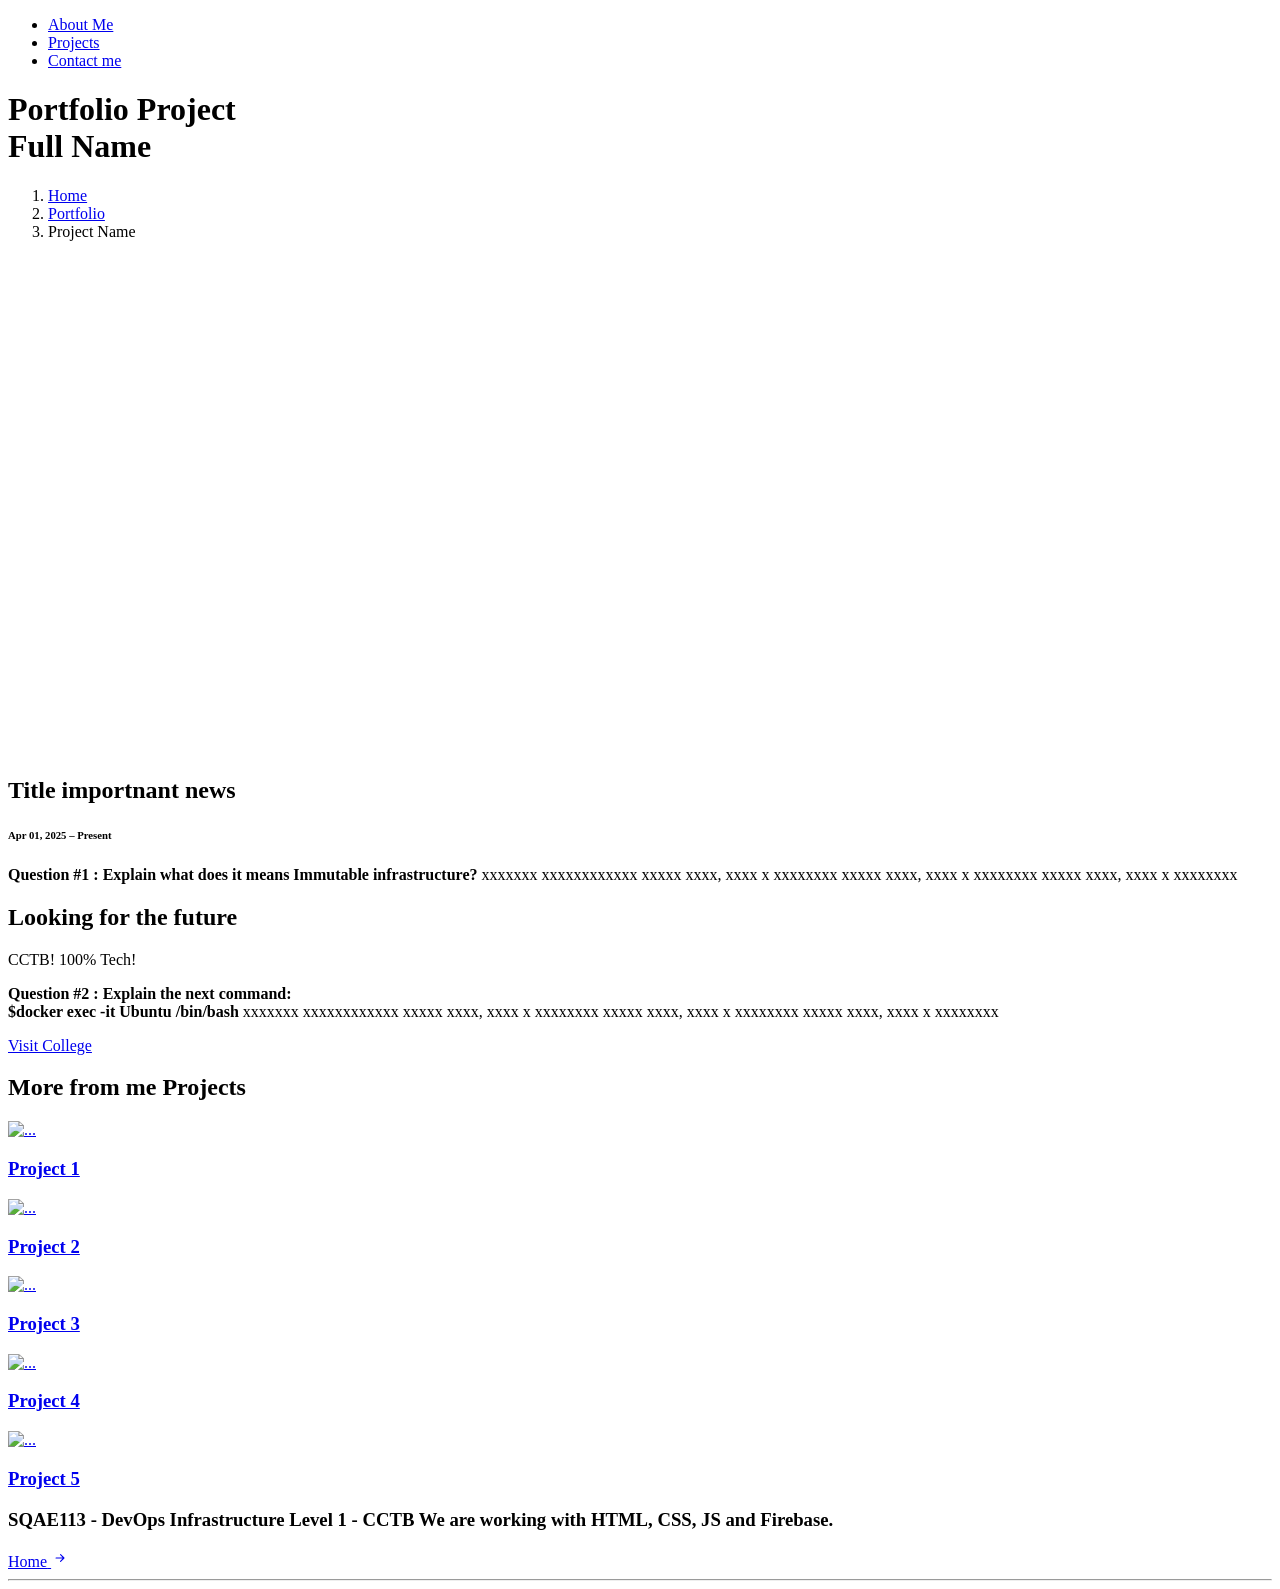
==== projects.html @ 4a060589 "Final Exam SQA113" ====
<!--
Final Exam
SQAE113 - DevOps Infrastructure Level 1
Prof: Washington Valencia
Jul 2025
-->
<!DOCTYPE html>
<html lang="en">

<head>
	<meta charset="UTF-8">
	<meta name="viewport" content="width=device-width, initial-scale=1.0">
	<meta name="description" content="Final Exam SQA113G1 - DevOps Infrastructure Level 1 July 2025">
	<title>SQA113G1 - DevOps Infrastructure Level 1 - CCTB</title>
	<!-- Link CSS files -->
	<link rel="stylesheet" href="css/core.min.css" />
	<link rel="stylesheet" href="css/vendor_bundle.min.css" />
	<!-- Link favicon-->
	<link rel="shortcut icon" type="image/x-icon"
		href="https://canvascctb.s3.ca-central-1.amazonaws.com/account_1/attachments/95/CCTB_favicon.ico" />

	<!-- Link Firebase JS -->
	<script src="https://www.gstatic.com/firebasejs/10.7.0/firebase-app.js"></script>
	<script src="https://www.gstatic.com/firebasejs/4.5.2/firebase.js"></script>

</head>

<body>

	<div id="wrapper">


		<!-- Header -->
		<header id="header" class="shadow-xs">

			<!-- Navbar -->
			<div class="container position-relative">

				<nav class="navbar navbar-expand-lg navbar-light justify-content-lg-between justify-content-md-inherit">

					<div class="align-items-start">
						<ul class="navbar-nav" id="menuTab">

							<li class="nav-item dropdown">
								<a href="home.html" id="mainNavBlog" class="nav-link" data-bs-toggle="dropdown"
									aria-haspopup="true" aria-expanded="false">
									About Me
								</a>
							</li>

							<li class="nav-item dropdown">
								<a href="projects.html" id="mainNavBlog" class="nav-link" data-bs-toggle="dropdown"
									aria-haspopup="true" aria-expanded="false">
									Projects
								</a>
							</li>

							<li class="nav-item dropdown">
								<a href="options.html" id="mainNavBlog" class="nav-link" data-bs-toggle="dropdown"
									aria-haspopup="true" aria-expanded="false">
									Contact me
								</a>
							</li>



						</ul>
				</nav>
			</div>
		</header>



		<!-- PAGE TITLE -->
		<div class="container pt-6">

			<h1 class="display-5 fw-bold">
				Portfolio Project <div class="text-danger">Full Name </div>
			</h1>

			<nav aria-label="breadcrumb">
				<ol class="breadcrumb fs-6">
					<li class="breadcrumb-item"><a href="#">Home</a></li>
					<li class="breadcrumb-item"><a href="#">Portfolio</a></li>
					<li class="breadcrumb-item active" aria-current="page">Project Name</li>
				</ol>
			</nav>

		</div>
		<!-- /PAGE TITLE -->




		<!-- -->
		<div class="section">
			<div class="container">

				<div class="row">

					<div class="col-12 col-lg-8 mb-5">

						<div class="swiper-container text-white p-0 overflow-hidden" style="height: 500px;">

							<div class="swiper-wrapper h-100">

								<!-- slide -->
								<div class="lazy h-100 swiper-slide bg-white overlay-dark overlay-opacity-1 d-middle bg-cover rounded-xl overflow-hidden"
									style="background-image:url('images/img.jpg')">
								</div>

							</div>

						</div>
						<!-- /SWIPER -->

					</div>


					<div class="col-12 col-lg-4 mb-5">

						<div class="p-4 p-0-xs shadow-md shadow-none-xs rounded">
							<h2 class="h4 fw-bold m-0">
								Title importnant news
							</h2>
							<h6 class="fw-normal mb-4">
								Apr 01, 2025 &ndash; Present
							</h6>

							<p>
								<strong>Question #1 : Explain what does it means Immutable infrastructure?</strong>
								xxxxxxx xxxxxxxxxxxx
								xxxxx xxxx, xxxx x xxxxxxxx
								xxxxx xxxx, xxxx x xxxxxxxx
								xxxxx xxxx, xxxx x xxxxxxxx
							</p>

							<div class="border-start border-primary border-3 py-1 px-3 my-5">
								<h2 class="mb-0 h5">Looking for the future</h2>
								<p class="mb-0 text-gray-500">CCTB! 100% Tech!</p>
							</div>

							<p>
								<strong>Question #2 : Explain the next command: <br> $docker exec -it Ubuntu
									/bin/bash</strong>
								xxxxxxx xxxxxxxxxxxx
								xxxxx xxxx, xxxx x xxxxxxxx
								xxxxx xxxx, xxxx x xxxxxxxx
								xxxxx xxxx, xxxx x xxxxxxxx
							</p>

							<div class="mt-5">
								<a href="https://www.canadianctb.ca/" target="unsplash" rel="noopener"
									class="btn btn-lg btn-outline-dark shadow-none w-100">
									Visit College
								</a>
							</div>
						</div>

					</div>

				</div>

			</div>

			<!-- / -->

		</div>




		<!-- -->
		<div class="section bg-theme-color-light">
			<div class="container">


				<h2 class="display-5 fw-bold text-center">
					More from me <span class="typed text-primary"> Projects </span>
				</h2>




				<div class="row py-5">

					<div class="col-4">
						<a href="#" class="w-25 p-2 shadow-md rounded text-center text-decoration-none">
							<img class="img-fluid rounded w-100" src="images/project1.jpg" alt="...">
							<h3 class="h6 my-3 w-100">
								<span class="text-dark">Project 1</span>
							</h3>
						</a>
					</div>

					<div class="col-4">
						<a href="#" class="w-25 p-2 shadow-md rounded text-center text-decoration-none">
							<img class="img-fluid rounded w-100" src="images/project2.jpg" alt="...">
							<h3 class="h6 my-3 w-100">
								<span class="text-dark">Project 2</span>
							</h3>
						</a>
					</div>

					<div class="col-4">
						<a href="#" class="w-25 p-2 shadow-md rounded text-center text-decoration-none">
							<img class="img-fluid rounded w-100" src="images/project3.jpg" alt="...">
							<h3 class="h6 my-3 w-100">
								<span class="text-dark">Project 3</span>
							</h3>
						</a>
					</div>

					<div class="col-6">
						<a href="#" class="w-25 p-2 shadow-md rounded text-center text-decoration-none">
							<img class="img-fluid rounded w-100" src="images/project4.jpg" alt="...">
							<h3 class="h6 my-3 w-100">
								<span class="text-dark">Project 4</span>
							</h3>
						</a>
					</div>

					<div class="col-6">
						<a href="#" class="w-25 p-2 shadow-md rounded text-center text-decoration-none">
							<img class="img-fluid rounded w-100" src="images/project5.jpg" alt="...">
							<h3 class="h6 my-3 w-100">
								<span class="text-dark">Project 5</span>
							</h3>
						</a>
					</div>




				</div>

			</div>

		</div>
		<!-- / -->



		<!-- Footer -->
		<footer id="footer" class="bg-gray-900 text-white">

			<!-- footer cta -->
			<div class="container tet-white py-5 d-lg-flex flex-row align-items-lg-center">

				<div class="row g-4 align-items-center">
					<h3 class="col-lg-6 h2 mb-0">
						SQAE113 - DevOps Infrastructure Level 1 - CCTB
						We are working with HTML, CSS, JS and Firebase.
					</h3>
					<div class="col text-lg-end">
						<a href="home.html" target="_blank" rel="noopener"
							class="btn btn-warning rounded-pill d-inline-flex align-items-center px-4">
							<span class="text-dark me-2">Home</span>
							<svg width="18px" height="18px" xmlns="http://www.w3.org/2000/svg" fill="currentColor"
								class="bi bi-arrow-right-short" viewBox="0 0 16 16">
								<path fill-rule="evenodd"
									d="M4 8a.5.5 0 0 1 .5-.5h5.793L8.146 5.354a.5.5 0 1 1 .708-.708l3 3a.5.5 0 0 1 0 .708l-3 3a.5.5 0 0 1-.708-.708L10.293 8.5H4.5A.5.5 0 0 1 4 8z">
								</path>
							</svg>
						</a>
					</div>
				</div>

			</div>
			<!-- /footer cta -->

			<!-- line divider -->
			<hr class="bg-gray-500 my-0 container">



		</footer>
		<!-- /Footer -->

	</div><!-- /#wrapper -->

</body>

</html>
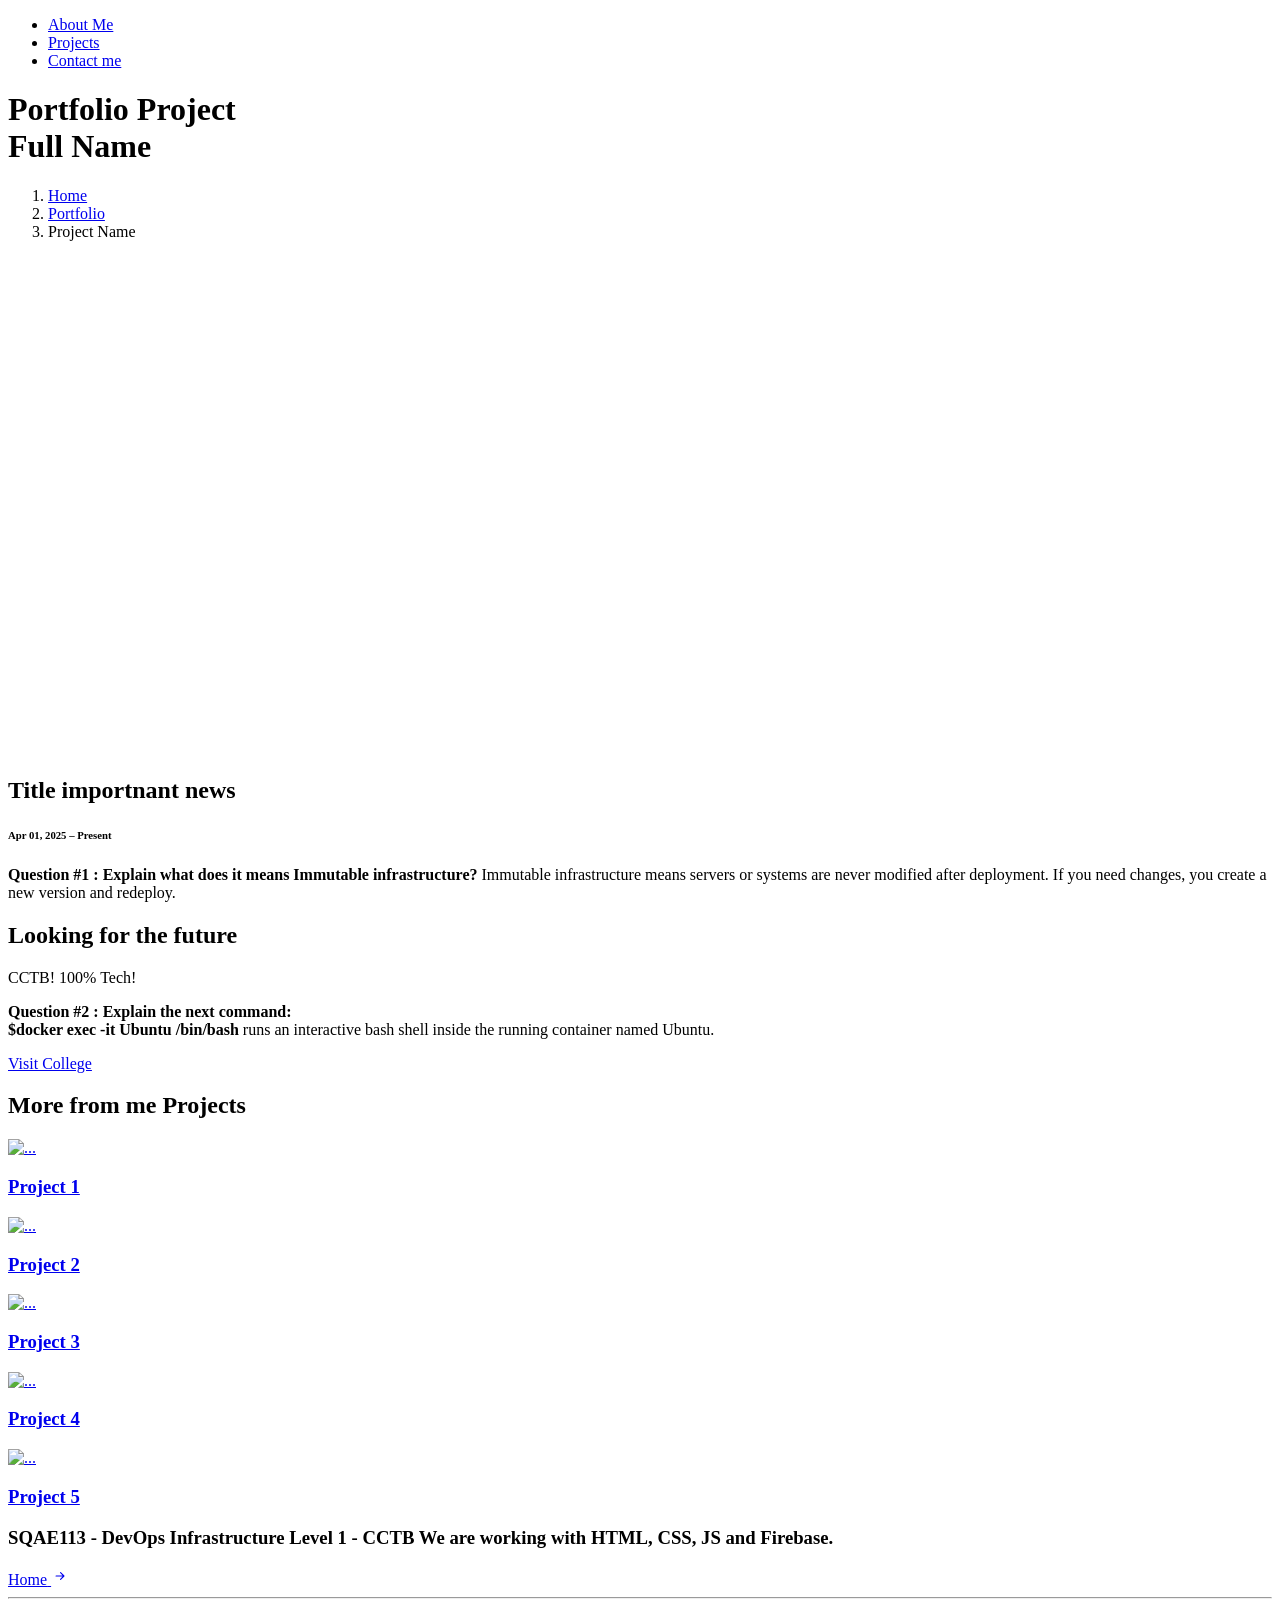
==== commit 167b8a06: "Added my name and answer questions" ====
--- a/projects.html
+++ b/projects.html
@@ -129,10 +129,7 @@
 
 							<p>
 								<strong>Question #1 : Explain what does it means Immutable infrastructure?</strong>
-								xxxxxxx xxxxxxxxxxxx
-								xxxxx xxxx, xxxx x xxxxxxxx
-								xxxxx xxxx, xxxx x xxxxxxxx
-								xxxxx xxxx, xxxx x xxxxxxxx
+								Immutable infrastructure means servers or systems are never modified after deployment. If you need changes, you create a new version and redeploy.
 							</p>
 
 							<div class="border-start border-primary border-3 py-1 px-3 my-5">
@@ -143,10 +140,7 @@
 							<p>
 								<strong>Question #2 : Explain the next command: <br> $docker exec -it Ubuntu
 									/bin/bash</strong>
-								xxxxxxx xxxxxxxxxxxx
-								xxxxx xxxx, xxxx x xxxxxxxx
-								xxxxx xxxx, xxxx x xxxxxxxx
-								xxxxx xxxx, xxxx x xxxxxxxx
+									runs an interactive bash shell inside the running container named Ubuntu.
 							</p>
 
 							<div class="mt-5">
